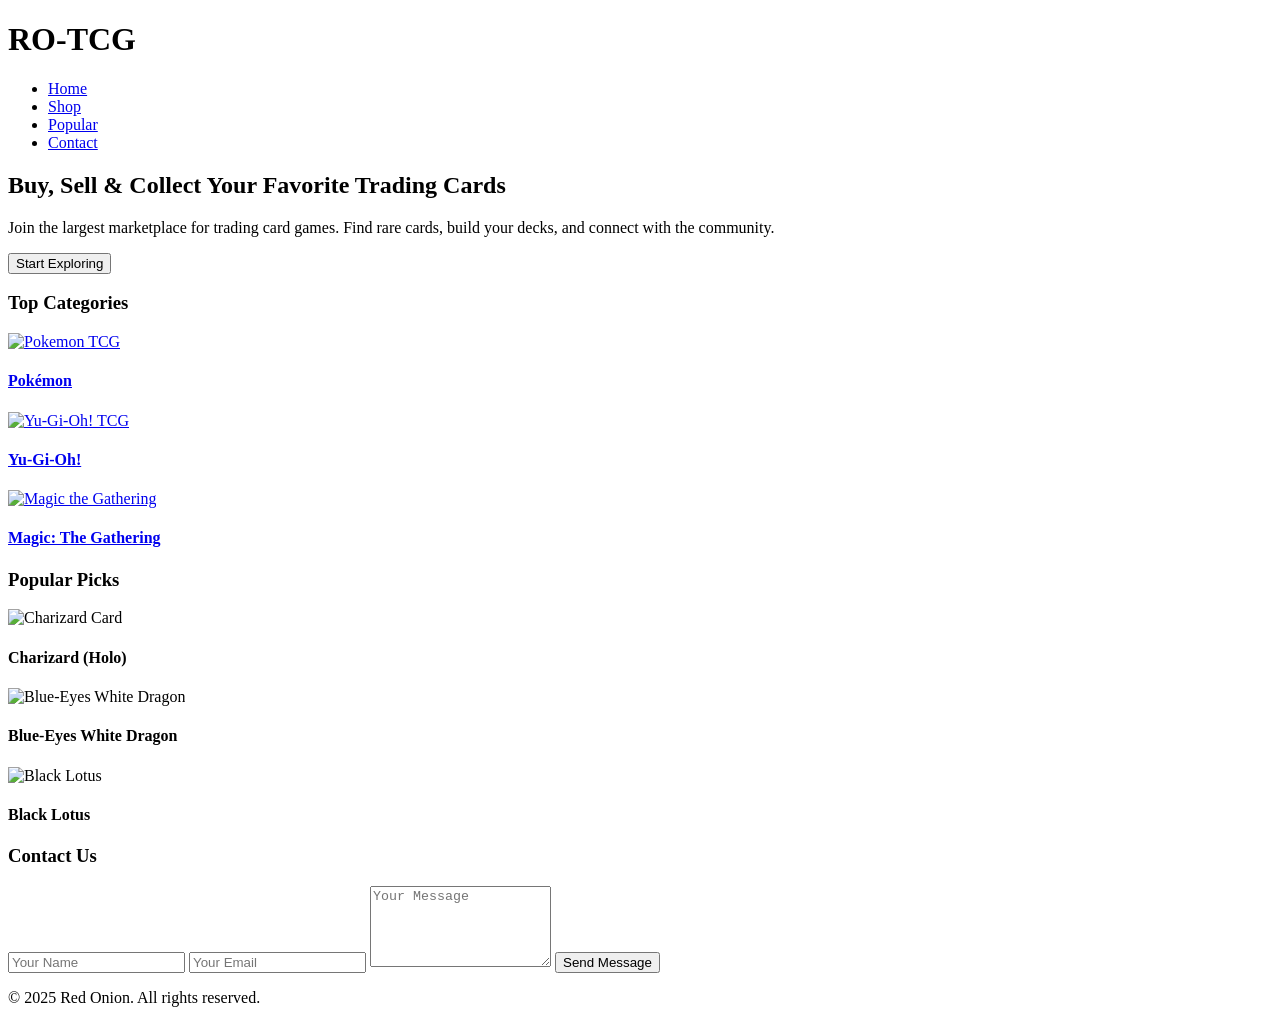
==== target/classes/templates/admin.html @ ca25379c "databaase baru -nicky" ====
<!DOCTYPE html>
<html lang="en">

<head>
  <meta charset="UTF-8" />
  <meta name="viewport" content="width=device-width, initial-scale=1.0" />
  <title>TCG Marketplace</title>
  <link rel="stylesheet" href="/landing.css" />
  <link rel="preconnect" href="https://fonts.googleapis.com">
  <link rel="preconnect" href="https://fonts.gstatic.com" crossorigin>
  <link href="https://fonts.googleapis.com/css2?family=Rubik:wght@400;600;700&display=swap" rel="stylesheet">
</head>

<body>
  <header class="navbar">
    <div class="container">
      <h1 class="logo">RO-TCG</h1>
      <nav>
        <ul class="nav-links">
          <li><a href="#">Home</a></li>
          <li><a href="#shop">Shop</a></li>
          <li><a href="#popular">Popular</a></li>
          <li><a href="#contact">Contact</a></li>
        </ul>
      </nav>
    </div>
  </header>

  <section class="hero">
    <div class="container hero-content">
      <h2>Buy, Sell & Collect Your Favorite Trading Cards</h2>
      <p>Join the largest marketplace for trading card games. Find rare cards, build your decks, and connect with the community.</p>
      <button class="cta-button large">Start Exploring</button>
    </div>
  </section>

<section class="features" id="shop">
  <div class="container">
    <h3>Top Categories</h3>
    <div class="feature-grid">
      
      <a href="/cards/pokemon" class="card">
        <img src="/textures/Pokemon-back.jpg" alt="Pokemon TCG" loading="lazy"
          onerror="this.onerror=null;this.src='https://via.placeholder.com/250x350?text=Image+Not+Found';">
        <h4>Pokémon</h4>
      </a>

      <a href="/cards/yugioh" class="card">
        <img src="/textures/Yu-Gi-Oh-back.png" alt="Yu-Gi-Oh! TCG" loading="lazy"
          onerror="this.onerror=null;this.src='https://via.placeholder.com/250x350?text=Image+Not+Found';">
        <h4>Yu-Gi-Oh!</h4>
      </a>

      <a href="/cards/mtg" class="card">
        <img src="/textures/MTG-back.webp" alt="Magic the Gathering" loading="lazy"
          onerror="this.onerror=null;this.src='https://via.placeholder.com/250x350?text=Image+Not+Found';">
        <h4>Magic: The Gathering</h4>
      </a>

    </div>
  </div>
</section>


  <section class="popular" id="popular">
    <div class="container">
      <h3>Popular Picks</h3>
      <div class="feature-grid">
        <div class="card">
          <img src="\textures\charizad(holo).jpg" alt="Charizard Card" loading="lazy">
          <h4>Charizard (Holo)</h4>
        </div>
        <div class="card">
          <img src="\textures\yugioh_blue_eyes_white_dragont.jpg" alt="Blue-Eyes White Dragon" loading="lazy">
          <h4>Blue-Eyes White Dragon</h4>
        </div>
        <div class="card">
          <img src="\textures\Black Lotus.525.webp" alt="Black Lotus" loading="lazy">
          <h4>Black Lotus</h4>
        </div>
      </div>
    </div>
  </section>

  <section class="contact" id="contact">
    <div class="container">
      <h3>Contact Us</h3>
      <form class="contact-form">
        <input type="text" name="name" placeholder="Your Name" required />
        <input type="email" name="email" placeholder="Your Email" required />
        <textarea name="message" rows="5" placeholder="Your Message" required></textarea>
        <button type="submit" class="cta-button">Send Message</button>
      </form>
    </div>
  </section>

  <footer class="footer">
    <div class="container">
      <p>&copy; 2025 Red Onion. All rights reserved.</p>
    </div>
  </footer>
</body>

</html>
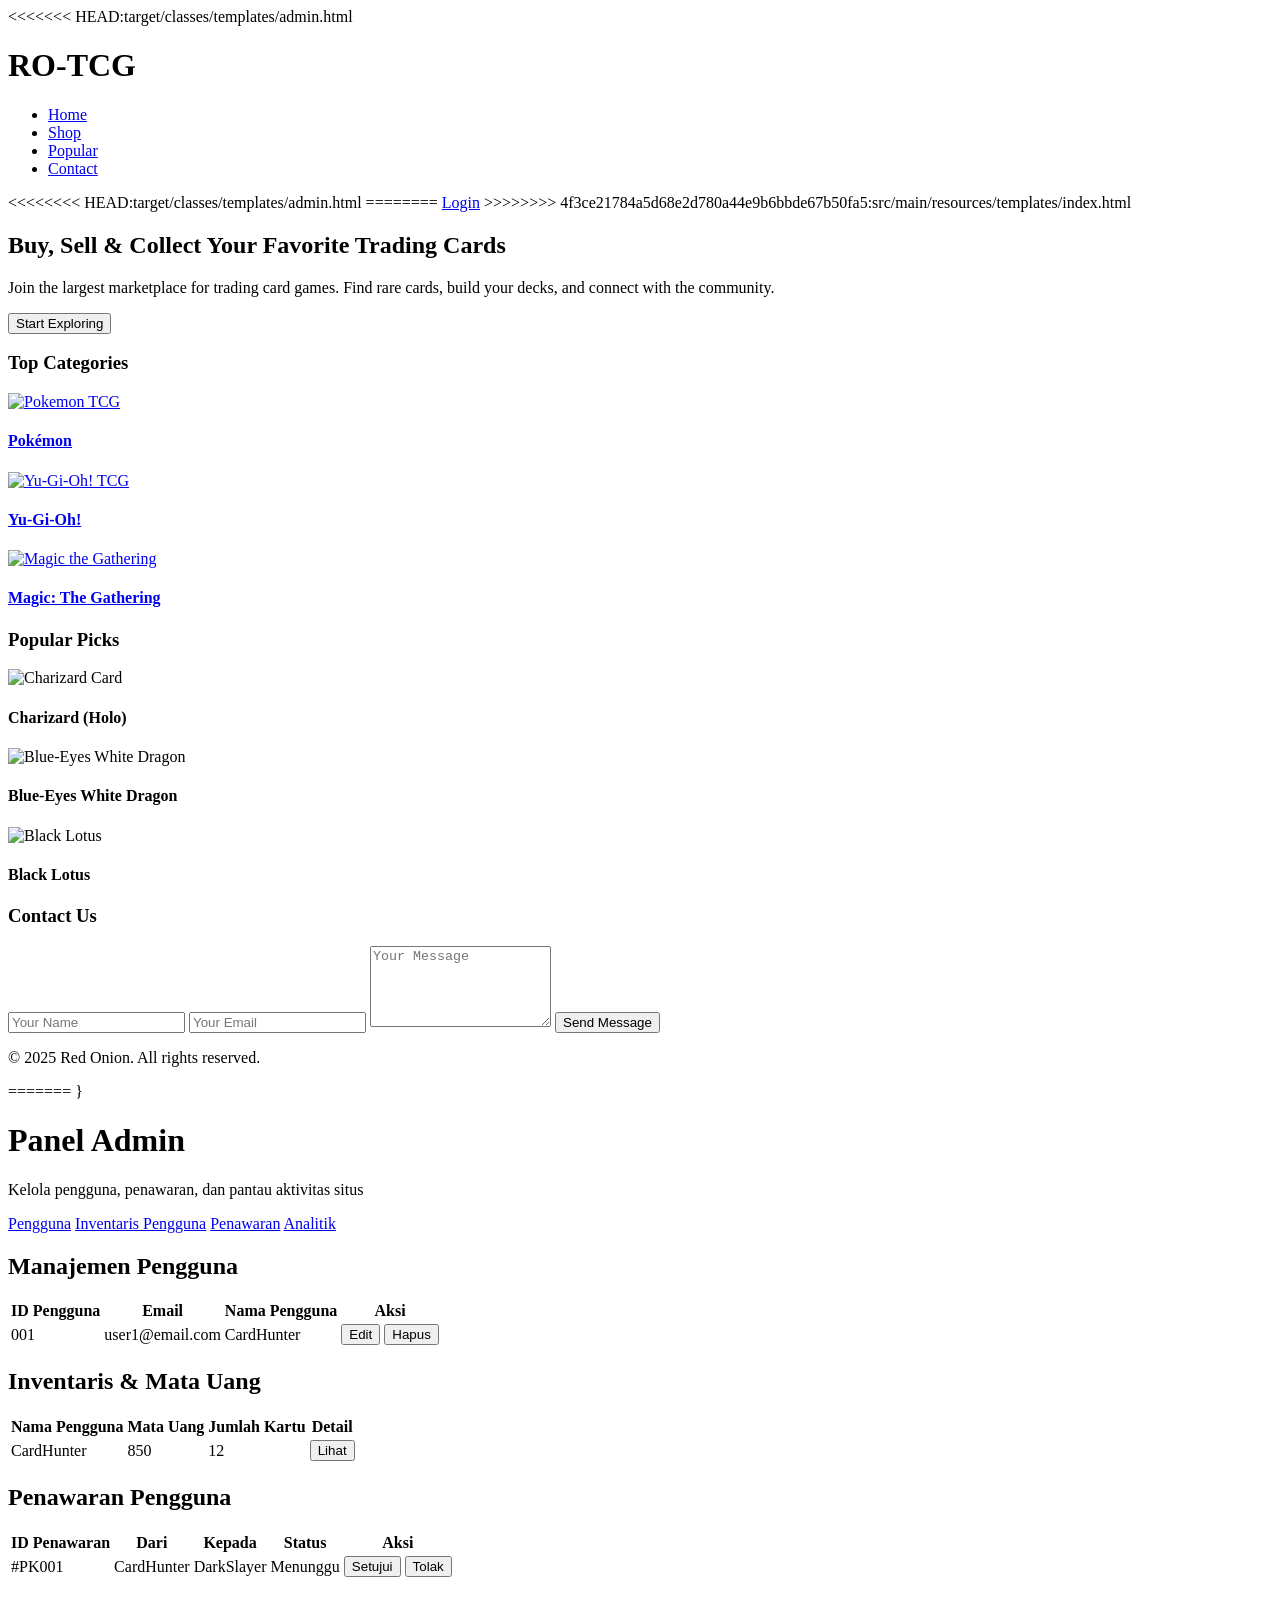
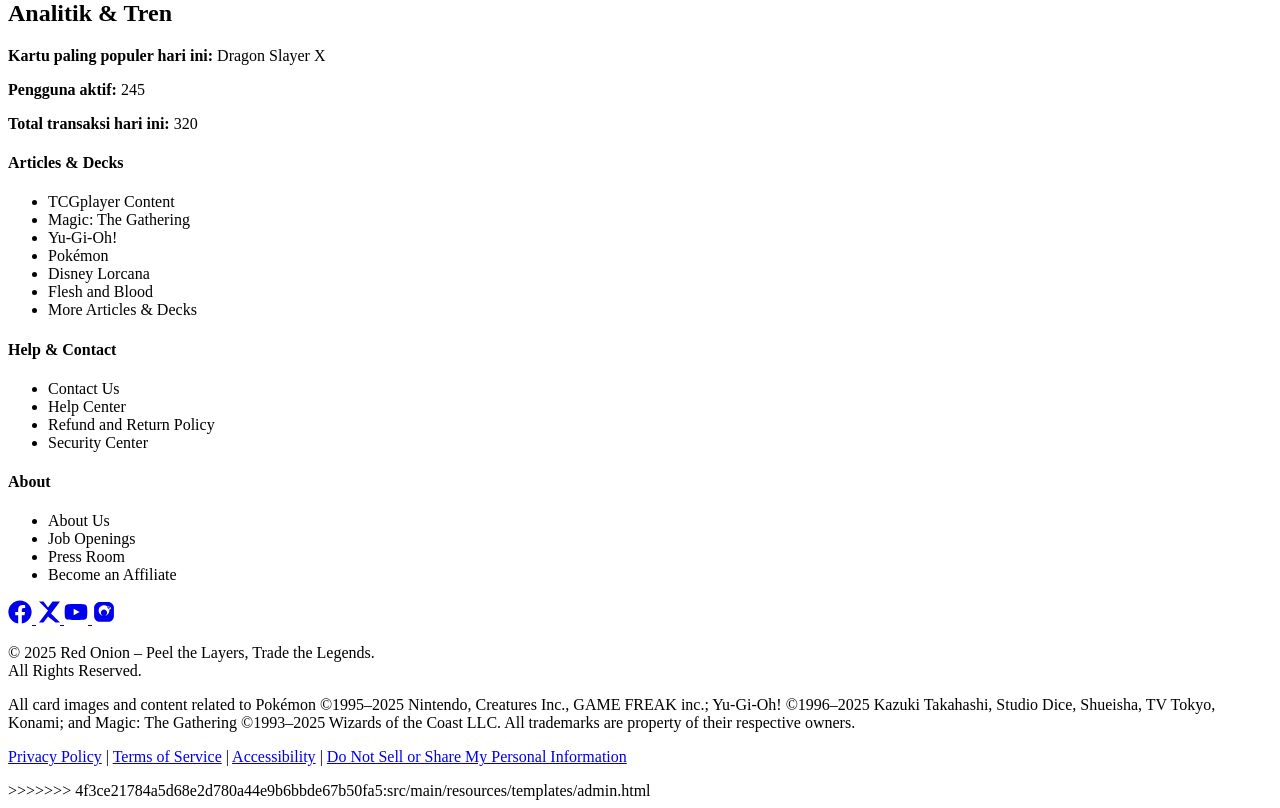
==== commit 929dc43c: "Merge branch 'master' of https://github.com/zoticus-lab/tcg-redonion" ====
--- a/target/classes/templates/admin.html
+++ b/target/classes/templates/admin.html
@@ -1,4 +1,5 @@
 <!DOCTYPE html>
+<<<<<<< HEAD:target/classes/templates/admin.html
 <html lang="en">
 
 <head>
@@ -23,6 +24,10 @@
           <li><a href="#contact">Contact</a></li>
         </ul>
       </nav>
+<<<<<<<< HEAD:target/classes/templates/admin.html
+========
+      <a href="/sign" class="cta-button">Login</a>
+>>>>>>>> 4f3ce21784a5d68e2d780a44e9b6bbde67b50fa5:src/main/resources/templates/index.html
     </div>
   </header>
 
@@ -102,3 +107,211 @@
 </body>
 
 </html>
+=======
+<html lang="id">
+<head>
+  <meta charset="UTF-8">
+  <meta name="viewport" content="width=device-width, initial-scale=1">
+  <title>Halaman Admin</title>
+  <link rel="stylesheet" href="/admin.css">
+</head>
+<style>
+
+
+
+</style>
+  }
+<body>
+
+<header>
+  <h1>Panel Admin</h1>
+  <p>Kelola pengguna, penawaran, dan pantau aktivitas situs</p>
+</header>
+
+<nav>
+  <a href="#pengguna">Pengguna</a>
+  <a href="#inventaris">Inventaris Pengguna</a>
+  <a href="#penawaran">Penawaran</a>
+  <a href="#analitik">Analitik</a>
+</nav>
+
+<main>
+
+  <!-- Manajemen Pengguna -->
+  <section id="pengguna">
+    <h2>Manajemen Pengguna</h2>
+    <table>
+      <thead>
+        <tr>
+          <th>ID Pengguna</th>
+          <th>Email</th>
+          <th>Nama Pengguna</th>
+          <th>Aksi</th>
+        </tr>
+      </thead>
+      <tbody>
+        <tr>
+          <td>001</td>
+          <td>user1@email.com</td>
+          <td>CardHunter</td>
+          <td><button>Edit</button> <button>Hapus</button></td>
+        </tr>
+        <!-- Data pengguna lainnya -->
+      </tbody>
+    </table>
+  </section>
+
+  <!-- Inventaris Pengguna -->
+  <section id="inventaris">
+    <h2>Inventaris & Mata Uang</h2>
+    <table>
+      <thead>
+        <tr>
+          <th>Nama Pengguna</th>
+          <th>Mata Uang</th>
+          <th>Jumlah Kartu</th>
+          <th>Detail</th>
+        </tr>
+      </thead>
+      <tbody>
+        <tr>
+          <td>CardHunter</td>
+          <td>850</td>
+          <td>12</td>
+          <td><button>Lihat</button></td>
+        </tr>
+        <!-- Data lainnya -->
+      </tbody>
+    </table>
+  </section>
+
+  <!-- Penawaran -->
+  <section id="penawaran">
+    <h2>Penawaran Pengguna</h2>
+    <table>
+      <thead>
+        <tr>
+          <th>ID Penawaran</th>
+          <th>Dari</th>
+          <th>Kepada</th>
+          <th>Status</th>
+          <th>Aksi</th>
+        </tr>
+      </thead>
+      <tbody>
+        <tr>
+          <td>#PK001</td>
+          <td>CardHunter</td>
+          <td>DarkSlayer</td>
+          <td>Menunggu</td>
+          <td><button>Setujui</button> <button>Tolak</button></td>
+        </tr>
+      </tbody>
+    </table>
+  </section>
+
+  <!-- Analitik -->
+  <section id="analitik">
+    <h2>Analitik & Tren</h2>
+    <p><strong>Kartu paling populer hari ini:</strong> Dragon Slayer X</p>
+    <p><strong>Pengguna aktif:</strong> 245</p>
+    <p><strong>Total transaksi hari ini:</strong> 320</p>
+    <!-- Tambahkan chart jika ada JS backend -->
+  </section>
+
+</main>
+
+<footer class="footer">
+    <div class="footer-sections">
+      
+      <!-- Articles & Decks -->
+      <div class="footer-section">
+        <h4>Articles & Decks</h4>
+        <ul>
+          <li>TCGplayer Content</li>
+          <li>Magic: The Gathering</li>
+          <li>Yu-Gi-Oh!</li>
+          <li>Pokémon</li>
+          <li>Disney Lorcana</li>
+          <li>Flesh and Blood</li>
+          <li>More Articles & Decks</li>
+        </ul>
+      </div>
+
+      <!-- Help & Contact -->
+      <div class="footer-section">
+        <h4>Help & Contact</h4>
+        <ul>
+          <li>Contact Us</li>
+          <li>Help Center</li>
+          <li>Refund and Return Policy</li>
+          <li>Security Center</li>
+        </ul>
+      </div>
+
+      <!-- About -->
+      <div class="footer-section">
+        <h4>About</h4>
+        <ul>
+          <li>About Us</li>
+          <li>Job Openings</li>
+          <li>Press Room</li>
+          <li>Become an Affiliate</li>
+        </ul>
+      </div>
+
+      <!-- Social Icons -->
+      <div class="footer-section social">
+        <div class="social-icons">
+          <!-- Facebook -->
+          <a href="#" aria-label="Facebook">
+            <svg xmlns="http://www.w3.org/2000/svg" viewBox="0 0 512 512" width="24" height="24">
+              <path fill="currentColor" d="M504 256C504 119 393 8 256 8S8 119 8 256c0 123.78 90.69 226.38 209.25 245V327.69h-63V256h63v-54.64c0-62.15 37-96.48 93.67-96.48 27.14 0 55.52 4.84 55.52 4.84v61h-31.28c-30.8 0-40.41 19.12-40.41 38.73V256h68.78l-11 71.69h-57.78V501C413.31 482.38 504 379.78 504 256z"></path>
+            </svg>
+          </a>
+
+          <!-- X (Twitter) -->
+          <a href="#" aria-label="Twitter / X">
+            <svg xmlns="http://www.w3.org/2000/svg" viewBox="0 0 512 512" width="24" height="24">
+              <path fill="currentColor" d="M512 32L320 288l192 192h-96L256 352l-96 128H64l192-256L64 32h96l96 128 96-128h96z"/>
+            </svg>
+          </a>
+
+          <!-- YouTube -->
+          <a href="#" aria-label="YouTube">
+            <svg xmlns="http://www.w3.org/2000/svg" viewBox="0 0 576 512" width="24" height="24">
+              <path fill="currentColor" d="M549.7 124.1c-6.3-23.8-25-42.5-48.7-48.9C456.2 64 288 64 288 64s-168.2 0-213 11.2c-23.8 6.3-42.5 25-48.8 48.8C16 168.9 16 256 16 256s0 87.1 10.2 131.9c6.3 23.8 25 42.5 48.8 48.8C119.8 448 288 448 288 448s168.2 0 213-11.2c23.8-6.3 42.5-25 48.7-48.8C560 343.1 560 256 560 256s0-87.1-10.3-131.9zM232 336V176l142.8 80L232 336z"/>
+            </svg>
+          </a>
+
+          <!-- Instagram -->
+          <a href="#" aria-label="Instagram">
+            <svg xmlns="http://www.w3.org/2000/svg" viewBox="0 0 448 512" width="24" height="24">
+              <path fill="currentColor" d="M224 202.7c-36.9 0-66.7 29.8-66.7 66.7s29.8 66.7 66.7 66.7 66.7-29.8 66.7-66.7-29.8-66.7-66.7-66.7zm124.7-41c0 14.1-11.4 25.5-25.5 25.5s-25.5-11.4-25.5-25.5S309.1 136 323.2 136s25.5 11.4 25.5 25.5zM398.8 80c-23.3-23.3-54.3-36.2-87.4-36.2H136.6c-33.1 0-64.1 12.9-87.4 36.2S13 134.3 13 167.4v175.2c0 33.1 12.9 64.1 36.2 87.4s54.3 36.2 87.4 36.2h175.2c33.1 0 64.1-12.9 87.4-36.2s36.2-54.3 36.2-87.4V167.4c0-33.1-12.9-64.1-36.2-87.4zM224 338c-62.9 0-114-51.1-114-114s51.1-114 114-114 114 51.1 114 114-51.1 114-114 114zm146.4-162.9c0 14.5-11.7 26.2-26.2 26.2s-26.2-11.7-26.2-26.2 11.7-26.2 26.2-26.2 26.2 11.7 26.2 26.2z"/>
+            </svg>
+          </a>
+        </div>
+      </div>
+    </div>
+
+    <!-- Footer Bottom -->
+    <div class="footer-bottom">
+      <p>&copy; 2025 Red Onion – Peel the Layers, Trade the Legends.<br>All Rights Reserved.</p>
+      <p class="copyright">
+        All card images and content related to Pokémon ©1995–2025 Nintendo, Creatures Inc., GAME FREAK inc.;
+        Yu-Gi-Oh! ©1996–2025 Kazuki Takahashi, Studio Dice, Shueisha, TV Tokyo, Konami;
+        and Magic: The Gathering ©1993–2025 Wizards of the Coast LLC.
+        All trademarks are property of their respective owners.
+      </p>
+      <p class="links">
+        <a href="#">Privacy Policy</a> |
+        <a href="#">Terms of Service</a> |
+        <a href="#">Accessibility</a> |
+        <a href="#">Do Not Sell or Share My Personal Information</a>
+      </p>
+    </div>
+  </footer>
+
+</body>
+</html>
+>>>>>>> 4f3ce21784a5d68e2d780a44e9b6bbde67b50fa5:src/main/resources/templates/admin.html
